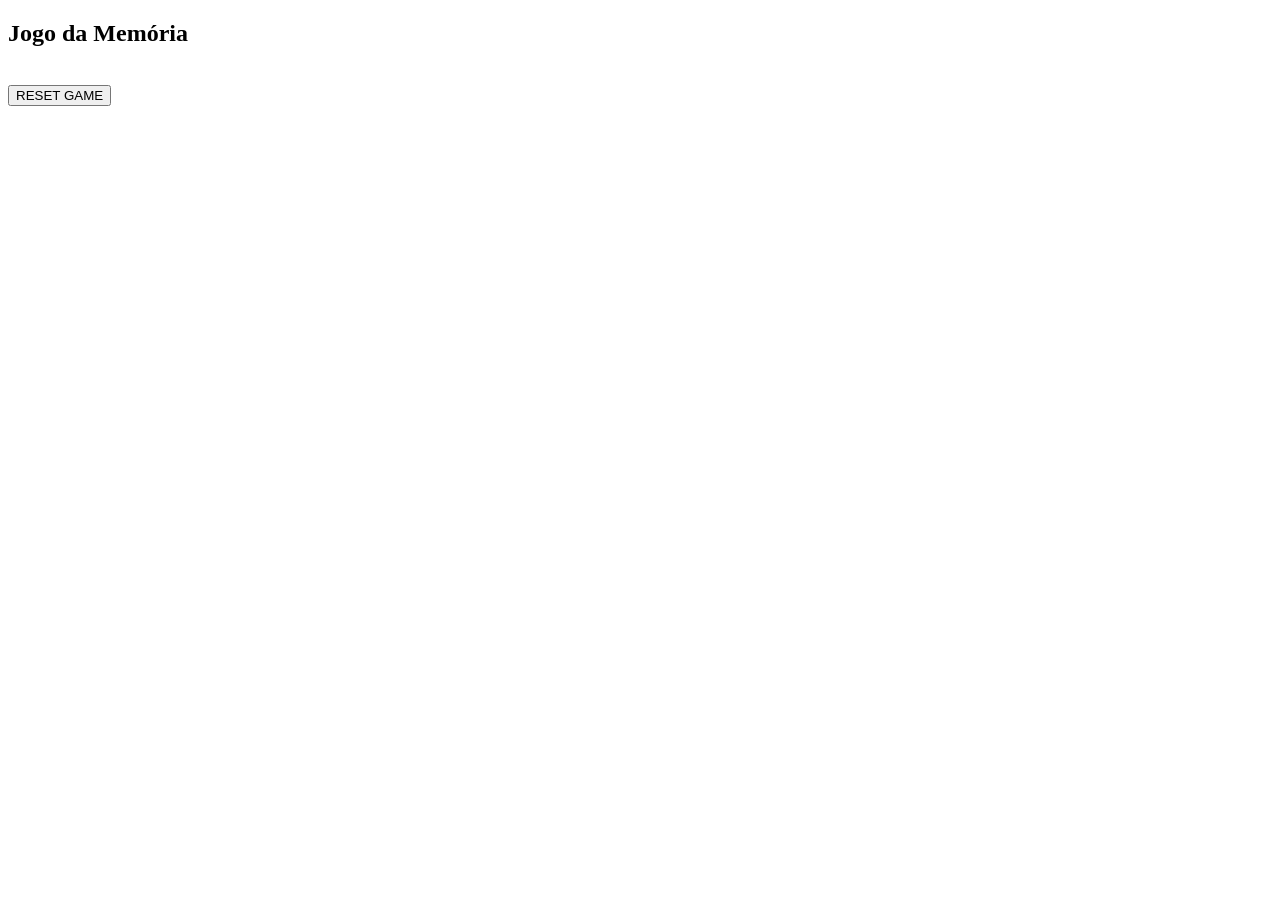
==== src/index.html @ bda0ff6b "Add files via upload" ====
<!DOCTYPE html>
<html lang="pt-br">
<head>
    <meta charset="UTF-8">
    <meta name="viewport" content="width=device-width, initial-scale=1.0">
    <link rel="stylesheet" href="../styles/reset.css">
    <link rel="stylesheet" href="../styles/main.css">

    <title>Jogo da Memória</title>
</head>
<body>
    <div class="container">
        <h2>Jogo da Memória</h2>
        <div id="exibTimer"> 
            <img src="../img/timer.png" alt="">
            <div class="timerSeg"></div>
        </div>
        <div class="game"></div>
        <button class="reset" onclick="window.location.reload()">RESET GAME</button>
    </div>

    <script src="../scripts/engine.js" defer></script>
</body>
</html>
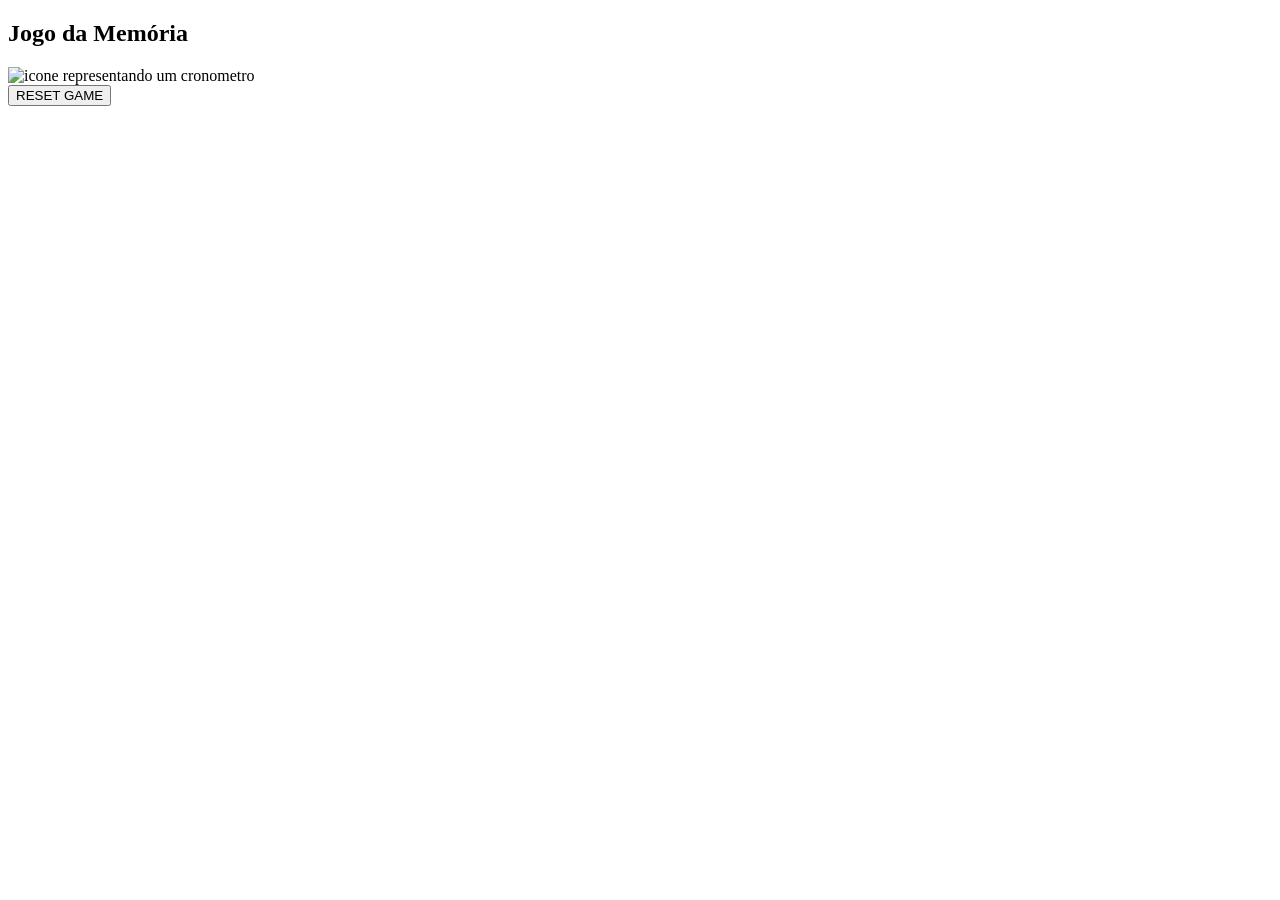
==== commit 71473f58: "Update index.html" ====
--- a/src/index.html
+++ b/src/index.html
@@ -12,7 +12,7 @@
     <div class="container">
         <h2>Jogo da Memória</h2>
         <div id="exibTimer"> 
-            <img src="../img/timer.png" alt="">
+            <img src="src/timer.png" alt="icone representando um cronometro">
             <div class="timerSeg"></div>
         </div>
         <div class="game"></div>
@@ -21,4 +21,4 @@
 
     <script src="../scripts/engine.js" defer></script>
 </body>
-</html>+</html>
